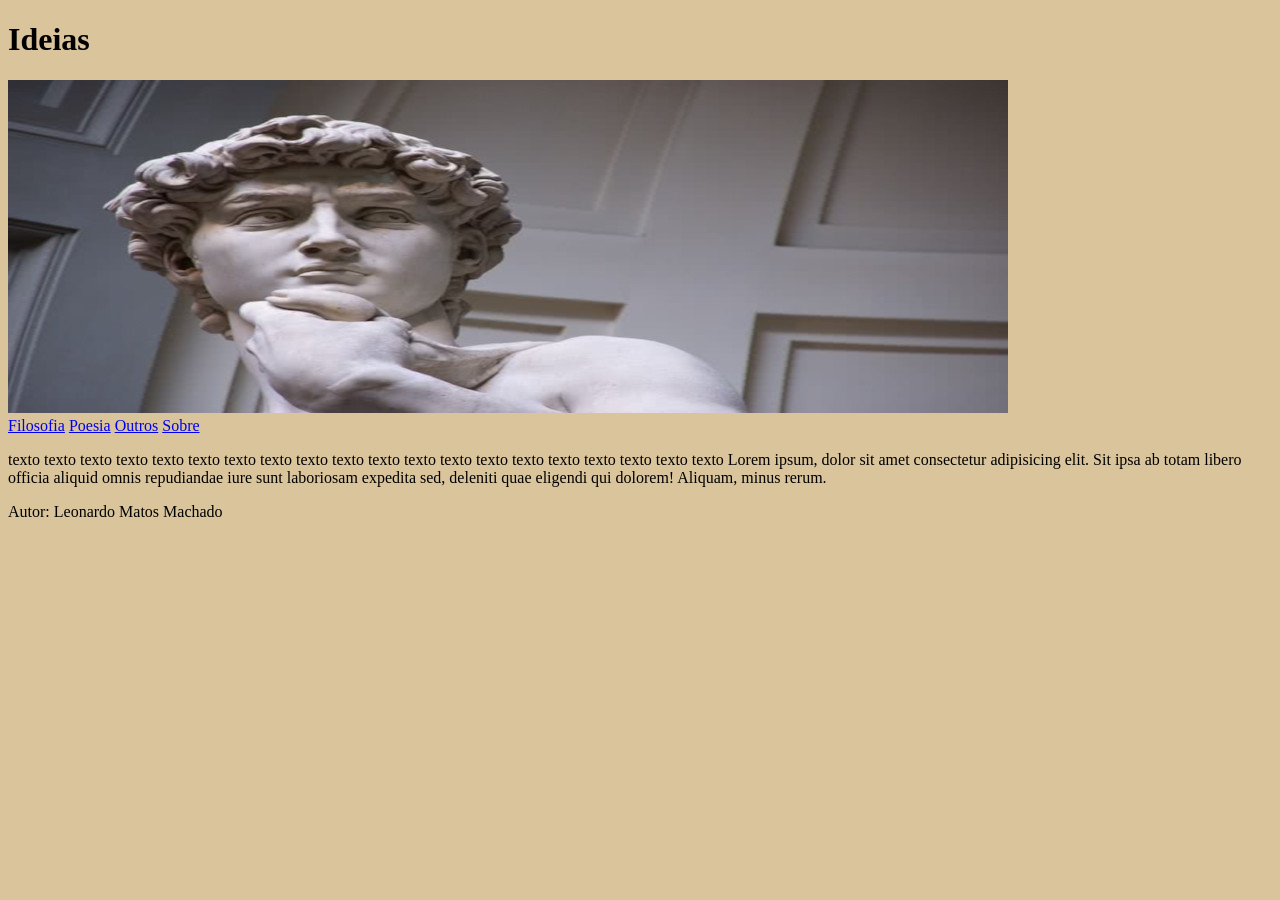
==== index.html @ 99bcbf54 "site começando css" ====
<!DOCTYPE html>
<html lang="pt-br">
<head>
    <meta charset="UTF-8">
    <meta http-equiv="X-UA-Compatible" content="IE=edge">
    <meta name="viewport" content="width=device-width, initial-scale=1.0">
    <link rel="stylesheet" href="css/style.css">
    <link rel="shortcut icon" href="imagens/filosofia.png" type="image/x-icon">
    <title>Leonardo Ideias</title>
</head>
<body>
    <header>
        <h1>Ideias</h1>
        <img src="imagens/davi.jpg" alt="capa header">
    </header>
    <nav>
        <a href="#">Filosofia</a>
        <a href="#">Poesia</a>
        <a href="#">Outros</a>
        <a href="#">Sobre</a>
        </nav>
    <main>
        <article>
            <p>
                texto texto texto texto texto texto texto texto texto texto texto 
                texto texto texto texto texto texto texto texto texto Lorem ipsum, dolor sit amet consectetur 
                adipisicing elit. Sit ipsa ab totam libero officia aliquid omnis repudiandae iure sunt laboriosam 
                expedita sed, deleniti quae eligendi qui dolorem! Aliquam, minus rerum.
            </p>
        </article>
    </main>
    <footer>
        <p>Autor: Leonardo Matos Machado</p>
    </footer>
</body>
</html>
---- css/style.css ----
@charset "UTF-8";

:root{
    --bege_estranho: #A68F63;
    --bege_claro: #D9C49C;
    --marrom_claro: #8C6B42;
    --bege_escuro: #BFA688;
    --marrom_escuro: #BFA688;

    --fonte-padrao: Arial, Verdana, Heveltica, sans-serif
}

body{
    background-color: var(--bege_claro);
}
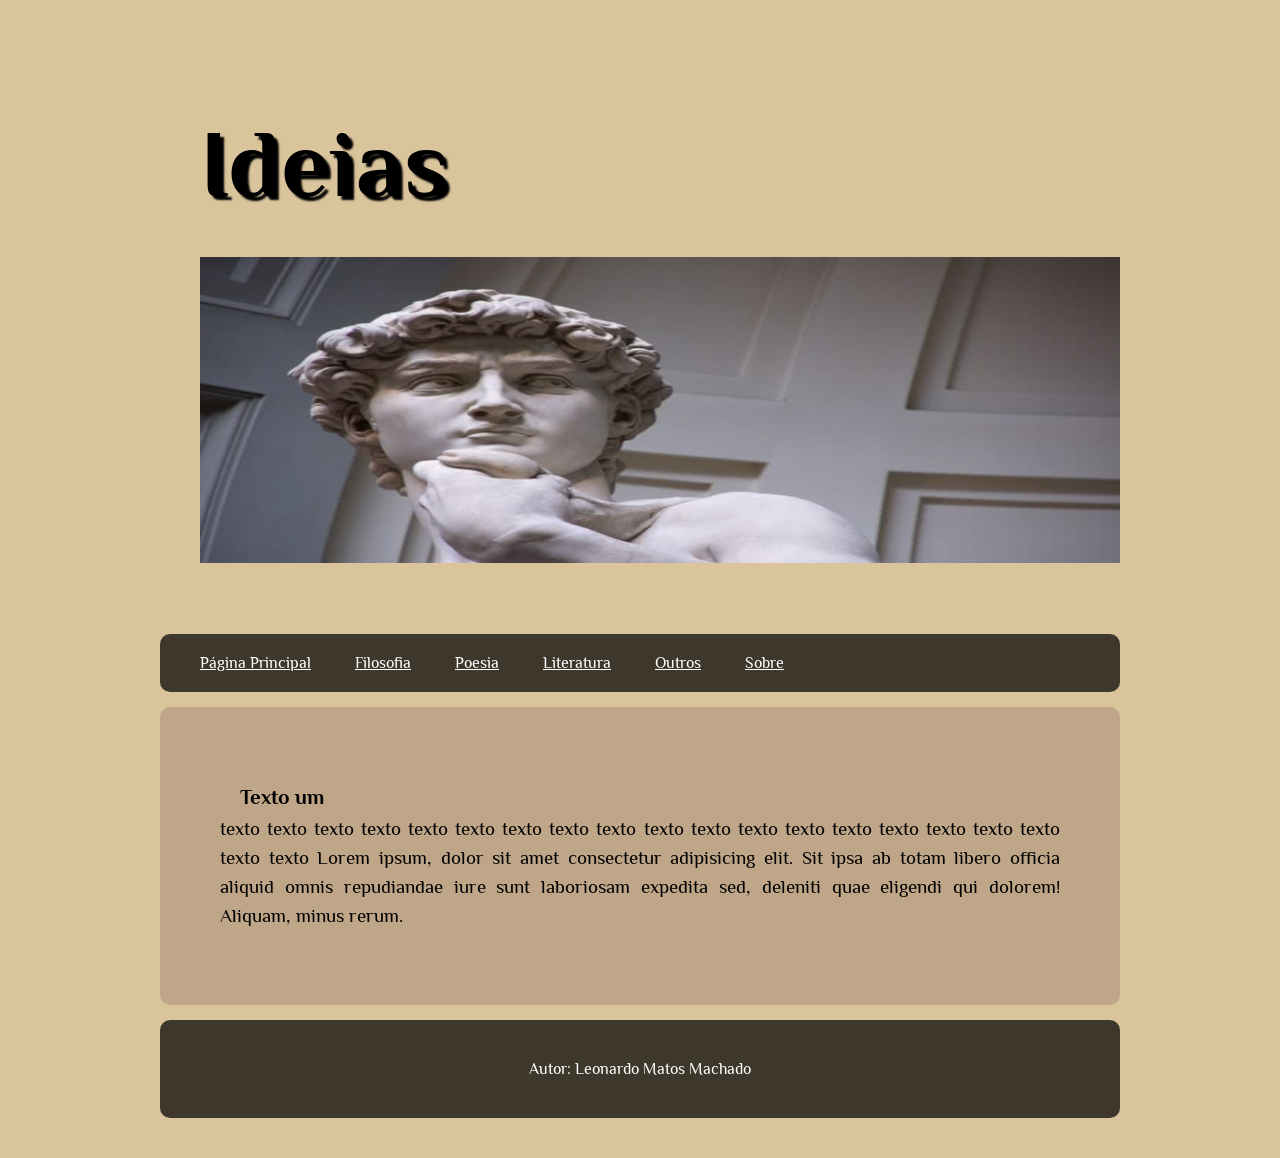
==== commit 0d46dcce: "Vesão Final mesmo" ====
--- a/index.html
+++ b/index.html
@@ -14,14 +14,19 @@
         <img src="imagens/davi.jpg" alt="capa header">
     </header>
     <nav>
-        <a href="#">Filosofia</a>
-        <a href="#">Poesia</a>
-        <a href="#">Outros</a>
-        <a href="#">Sobre</a>
+        <a href="index.html">Página Principal</a>
+        <a href="filosofia.html">Filosofia</a>
+        <a href="poesia.html">Poesia</a>
+        <a href="historia.html">Literatura</a>
+        <a href="outros.html">Outros</a>
+        <a href="sobre.html">Sobre</a>
         </nav>
     <main>
         <article>
+            
             <p>
+                <strong id="text-title">Texto um</strong>
+                <br>
                 texto texto texto texto texto texto texto texto texto texto texto 
                 texto texto texto texto texto texto texto texto texto Lorem ipsum, dolor sit amet consectetur 
                 adipisicing elit. Sit ipsa ab totam libero officia aliquid omnis repudiandae iure sunt laboriosam 
--- a/css/style.css
+++ b/css/style.css
@@ -1,4 +1,6 @@
 @charset "UTF-8";
+
+@import url('https://fonts.googleapis.com/css2?family=Philosopher&display=swap');
 
 :root{
     --bege_estranho: #A68F63;
@@ -7,9 +9,70 @@
     --bege_escuro: #BFA688;
     --marrom_escuro: #BFA688;
 
-    --fonte-padrao: Arial, Verdana, Heveltica, sans-serif
+    --fonte-padrao: 'Philosopher', sans-serif;
+    --fonte-generica: 'Courier New', Courier, monospace;
+}
+*{
+    padding: 20px;
+    border-radius: 10px;
+    min-width: 350px;
+    max-width: 1000px;
+    margin: auto;
 }
 
+header{
+    min-height: 150px;
+    margin-top: 30px;
+    margin-bottom: 20px;
+    font-size: 3em;
+    text-shadow: 4px 4px 2px black;
+
+}
+img{
+    width: 100%;
+}
+nav{
+    background-color: rgba(0, 0, 0, 0.712);
+}
+
+a{
+    color: white;
+
+}
+
+a:hover{
+    background-color: #8C6B42;
+
+
+}
 body{
     background-color: var(--bege_claro);
+    font-family: var(--fonte-padrao);
+}
+
+strong#text-title{
+    margin: 15px 0px;
+    text-align: justify;
+    font-size: 1.1em;
+    line-height: 1.5em;
+}
+main p{
+    margin: 15px 0px;
+    text-align: justify;
+    font-size: 1.1em;
+    line-height: 1.5em;
+}
+
+main{
+    background-color: var(--bege_escuro);
+    box-shadow: 0px 0px, 10px, black;
+    margin: 15px 0px;
+    text-align: justify;
+    font-size: 1.1em;
+    line-height: 1.5em
+}
+footer{
+    background-color: rgba(0, 0, 0, 0.712);
+    color: white;
+    text-align: center;
 }
